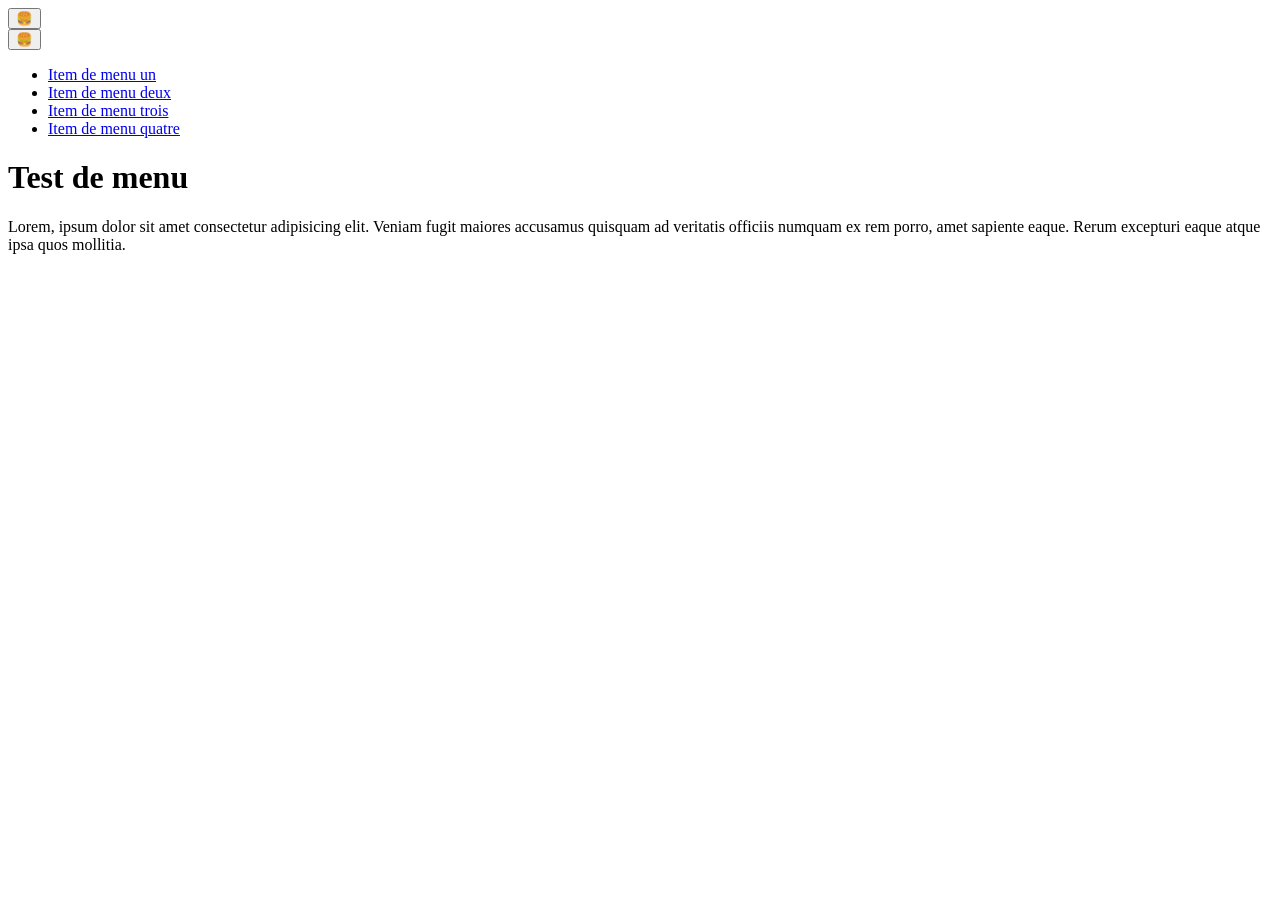
==== index.html @ 48f1f019 "Initial commit" ====
<!DOCTYPE html>
<html lang="fr">

<head>
  <meta charset="utf-8">
  <meta name="viewport" content="width=device-width, initial-scale=1">
  <title>Test de menu</title>
  <link rel="stylesheet" href="css/style.css">
</head>

<body>
  <header class="header header--home">

    <!-- Menu principal -->
    <button class="burger" type="button" aria-label="Menu">
      🍔
    </button>

    <nav class="menu" aria-label="Main menu">
      <button class="menu__close burger burger--close" type="button" aria-label="Close the menu">
        🍔
      </button>
      <ul class="menu__list">
        <li class="menu__item"><a class="menu__link" href="#">Item de menu un</a></li>
        <li class="menu__item"><a class="menu__link" href="#">Item de menu deux</a></li>
        <li class="menu__item"><a class="menu__link" href="#">Item de menu trois</a></li>
        <li class="menu__item"><a class="menu__link" href="#">Item de menu quatre</a></li>
      </ul>
    </nav>
    <!-- Fin du menu principal -->
  </header>

  <!-- Contenu principal de la page -->
  <main>
    <h1>Test de menu</h1>
    <p>
      Lorem, ipsum dolor sit amet consectetur adipisicing elit. Veniam fugit maiores accusamus quisquam ad veritatis
      officiis numquam ex rem porro, amet sapiente eaque. Rerum excepturi eaque atque ipsa quos mollitia.
    </p>
  </main>
  <!-- Fin du contenu principal -->

</body>

</html>
---- css/style.css ----
/* code css à faire */
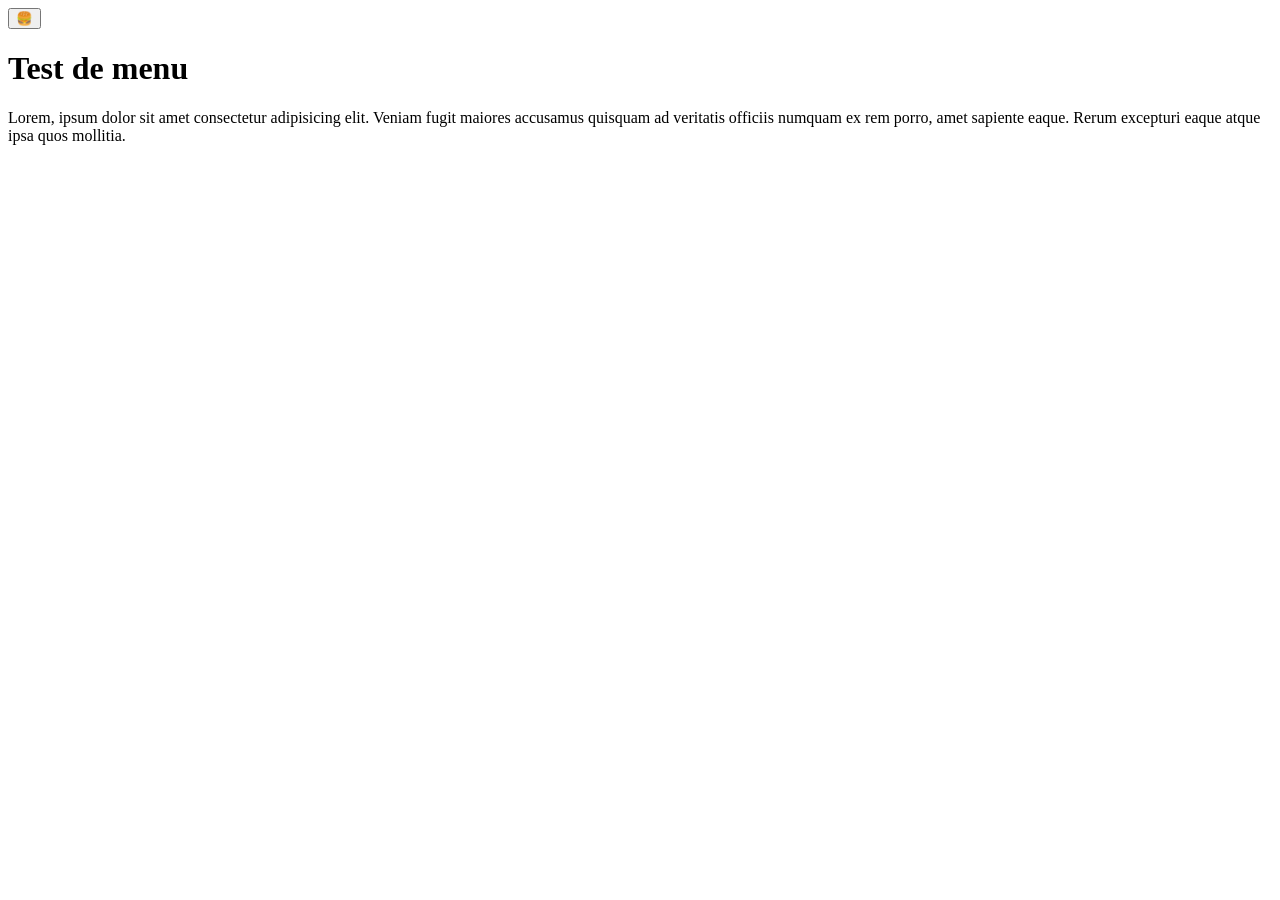
==== commit 4e597614: "Déclarer le menu comme `popover`" ====
--- a/index.html
+++ b/index.html
@@ -12,15 +12,15 @@
   <header class="header header--home">
 
     <!-- Menu principal -->
-    <button class="burger" type="button" aria-label="Menu">
+    <button class="burger" type="button" aria-label="Menu" popovertarget="menu">
       🍔
     </button>
 
-    <nav class="menu" aria-label="Main menu">
-      <button class="menu__close burger burger--close" type="button" aria-label="Close the menu">
+    <nav class="menu" id="menu" popover aria-label="Main menu">
+      <button class="menu__close burger burger--close" type="button" aria-label="Close the menu" popovertarget="menu" popovertargetaction="hide">
         🍔
       </button>
-      <ul class="menu__list">
+      <ul class="menu__list" >
         <li class="menu__item"><a class="menu__link" href="#">Item de menu un</a></li>
         <li class="menu__item"><a class="menu__link" href="#">Item de menu deux</a></li>
         <li class="menu__item"><a class="menu__link" href="#">Item de menu trois</a></li>
